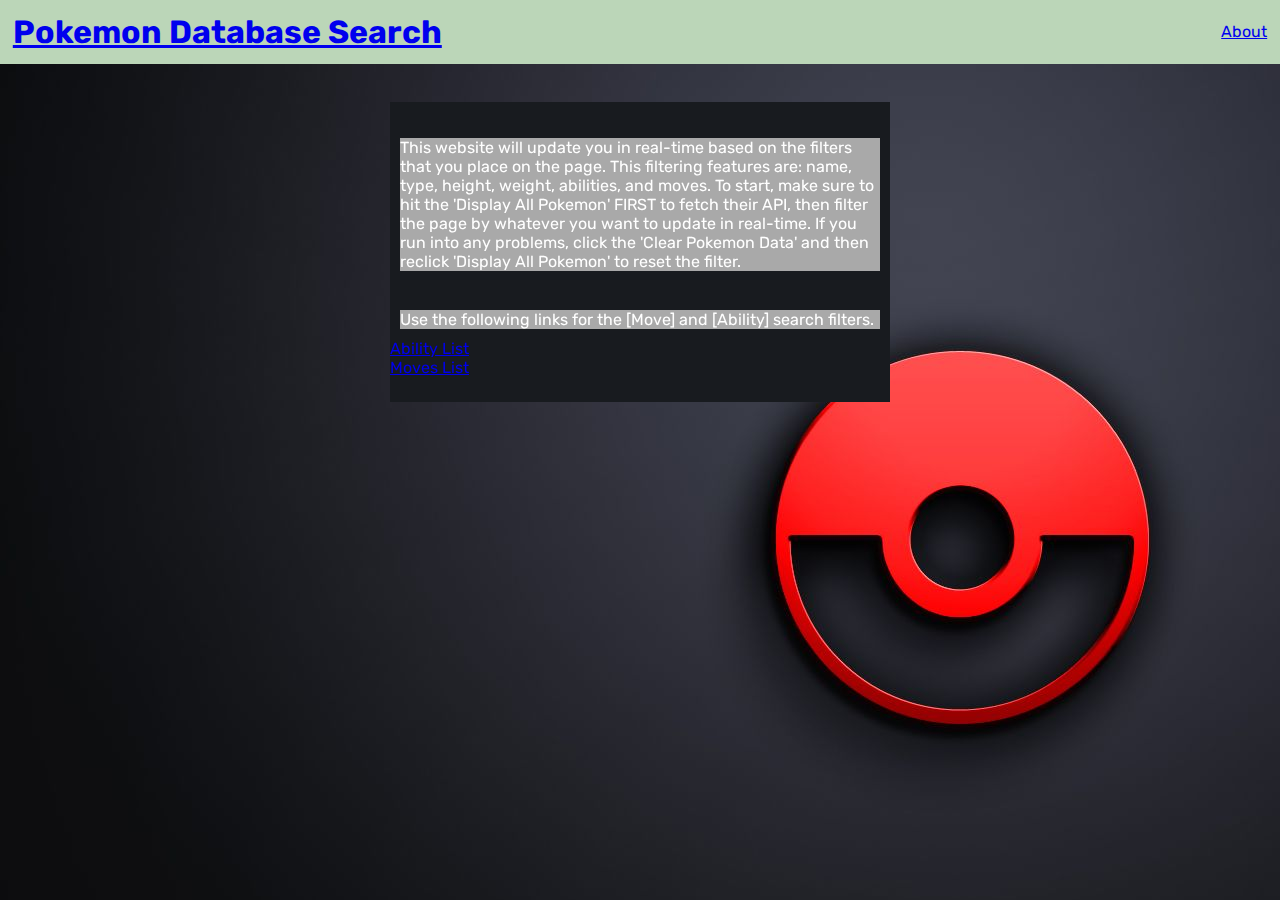
==== about.html @ a8ed2c30 "05/09/2023 - Final Complete Revision" ====
<!DOCTYPE html>
<html lang="en">
  <head>
    <meta charset="UTF-8" />
    <meta http-equiv="X-UA-Compatible" content="IE=edge" />
    <meta name="viewport" content="width=device-width, initial-scale=1.0" />
    <title>Document</title>
    <link
      href="https://cdn.jsdelivr.net/npm/bootstrap@5.3.0-alpha1/dist/css/bootstrap.min.css"
      rel="stylesheet"
      integrity="sha384-GLhlTQ8iRABdZLl6O3oVMWSktQOp6b7In1Zl3/Jr59b6EGGoI1aFkw7cmDA6j6gD"
      crossorigin="anonymous"
    />
    <link rel="stylesheet" href="styles.css" />
    <link href="https://unpkg.com/aos@2.3.1/dist/aos.css" rel="stylesheet" />
    <!-- <link rel="preconnect" href="https://fonts.googleapis.com">
        <link rel="preconnect" href="https://fonts.gstatic.com" crossorigin> -->
    <link
      href="https://fonts.googleapis.com/css2?family=Rubik:wght@300&display=swap"
      rel="stylesheet"
    />
  </head>
  <body>
    <div class="header">
      <a href="index.html"><h1>Pokemon Database Search</h1></a>
      <a href="about.html"><p>About</p></a>
    </div>
    <div class="search_container text-center main_form" data-aos="flip-down">
      <div class="col">
        <p style="margin: 10px; background-color: darkgrey;">This website will update you in real-time based on the 
          filters that you place on the page. This filtering features are: name, type, height, weight, abilities, and moves. To start, 
          make sure to hit the 'Display All Pokemon' FIRST to fetch their API, then filter the page by whatever you want 
          to update in real-time. If you run into any problems, click the 'Clear Pokemon Data' and then reclick 'Display All Pokemon'
        to reset the filter.</p>
          <br>
          <p style="margin: 10px; background-color: darkgrey;"> Use the following links for the [Move] and [Ability] search filters.</p>
          <a href="https://pokemondb.net/ability"><p>Ability List</p></a>
          <a href="https://pokemondb.net/move/all"><p>Moves List</p></a>

          
    </div>

    <script
      src="https://cdn.jsdelivr.net/npm/bootstrap@5.3.0-alpha1/dist/js/bootstrap.bundle.min.js"
      integrity="sha384-w76AqPfDkMBDXo30jS1Sgez6pr3x5MlQ1ZAGC+nuZB+EYdgRZgiwxhTBTkF7CXvN"
      crossorigin="anonymous"
    ></script>
    <script src="script.js"></script>
    <script src="https://unpkg.com/aos@2.3.1/dist/aos.js"></script>
    <script>
      AOS.init();
    </script>
  </body>
</html>
---- styles.css ----
* {
    margin: 0;
}

body {
    background-image: url("Pokemon_test.jpg");
    margin: 0;
    font-family: 'Rubik', sans-serif;
}

.header {
    background-color: #BBD6B8;
    padding: 1%;
    display: flex;
    justify-content: space-between;
    align-items: center;
}

.container {
    padding: 2% 0 2% 0;
    margin-top: 3%;
}

.search_container {
    margin: auto;
    color:white;
    background-color: rgb(24, 27, 31);
    width: 500px; 
    padding: 2% 0 2% 0;
    margin-top: 3%;
}

.box {
    background-color: white;
}

.card {
    list-style: none;
    padding: 40px;
    background-color:white;
    color: #222; 
    text-align: center;
}

.card:hover {
    animation: bounce 0.5s linear;
    background-color: red;
}

@keyframes bounce {
    20% {
        transform: translateY(-6px);
    }
    40% {
        transform: translateY(0px);
    }
    60% {
        transform: translateY(-2px);
    }
    80% {
        transform: translateY(-0px);
    }
}

.card-title {
    text-transform: uppercase;
    font-size: 32px;
    font-weight: normal;
    margin-bottom: 0;
}

.card-subtitle {
    font-weight: lighter;
    color: grey;
    margin-top: 5px;
}

.card-image {
    height: 180px;
    margin: 0 auto;
}


#pokedex {
    padding-inline-start: 0;
    display: grid;
    grid-template-columns: repeat(auto-fit, minmax(300px, 5fr));
    grid-gap: 20px;
}
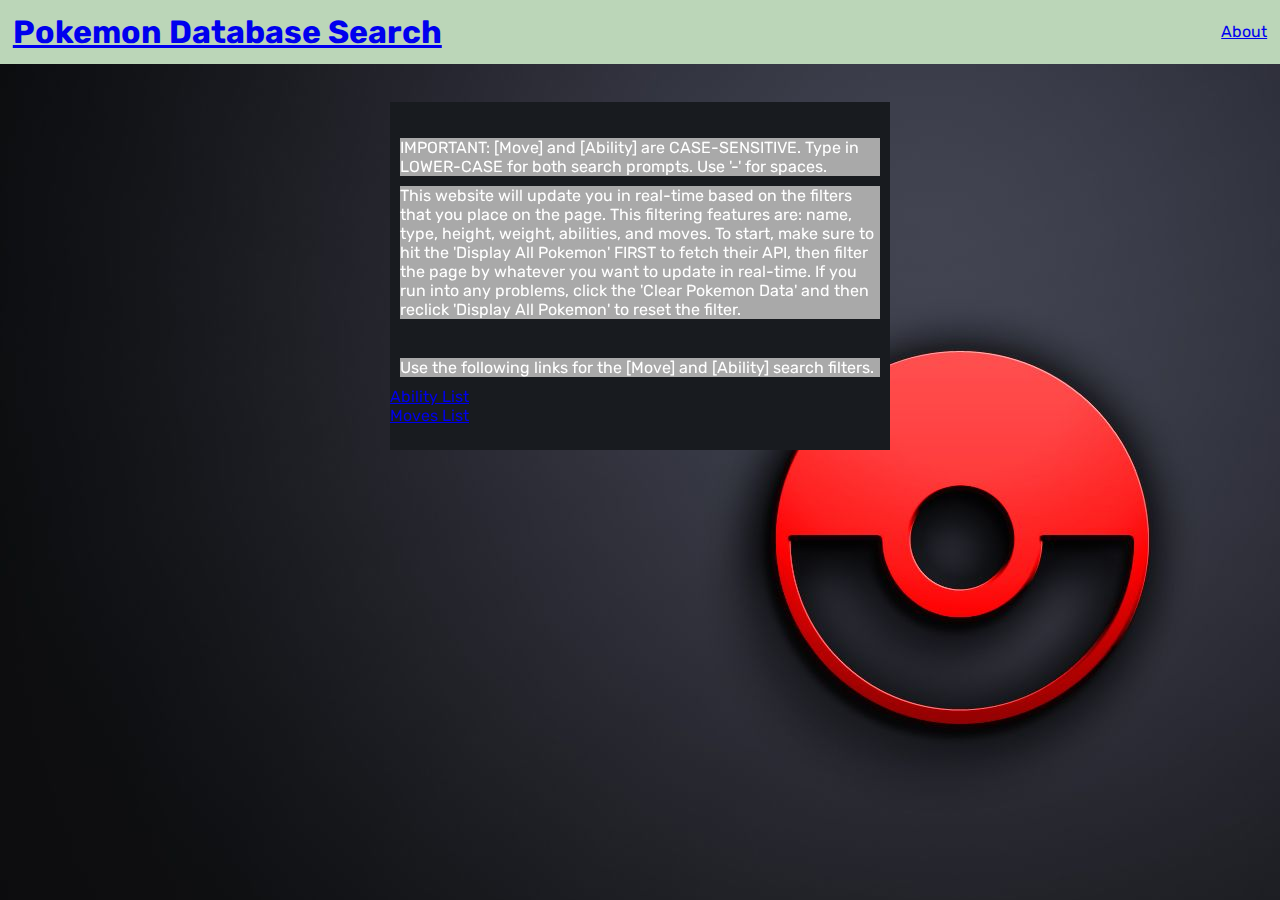
==== commit d5594f07: "05/09/2023 - Final Code Edits" ====
--- a/about.html
+++ b/about.html
@@ -27,6 +27,7 @@
     </div>
     <div class="search_container text-center main_form" data-aos="flip-down">
       <div class="col">
+        <p style="margin: 10px; background-color: darkgrey;">IMPORTANT: [Move] and [Ability] are CASE-SENSITIVE. Type in LOWER-CASE for both search prompts. Use '-' for spaces.</p>
         <p style="margin: 10px; background-color: darkgrey;">This website will update you in real-time based on the 
           filters that you place on the page. This filtering features are: name, type, height, weight, abilities, and moves. To start, 
           make sure to hit the 'Display All Pokemon' FIRST to fetch their API, then filter the page by whatever you want 
